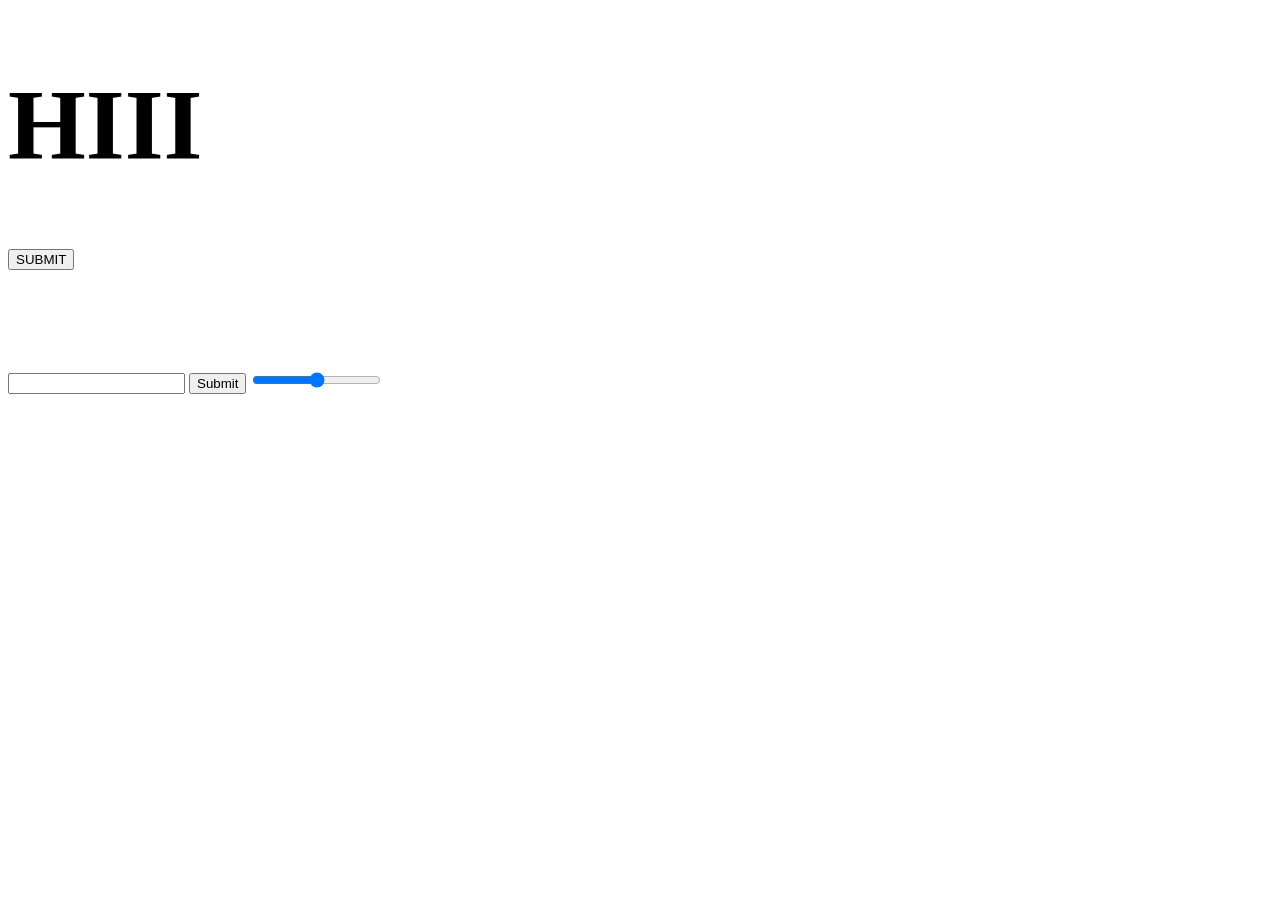
==== practice/index.html @ b4414e6c "first commit" ====
<!DOCTYPE html>
<html lang="en">
<head>
    <meta charset="UTF-8">
    <meta name="viewport" content="width=device-width, initial-scale=1.0">
    <title>Document</title>
    <style>
        #d{
            height: 100PX;
            width: 100PX;
            /* background-color: blue; */

        }
    </style>
</head>
<body>
    <h1 id="h1" style="font-size: 100px;">HIII</h1>
    <button id="btn">SUBMIT</button>
    <div id="d"></div>
     <form>
        <input type="text" id="text"> 
        <button id="submit">Submit</button>
        <input type="range" id="range">
    </form>
    
    
    <script src="first.js" ></script>
</body>
</html>
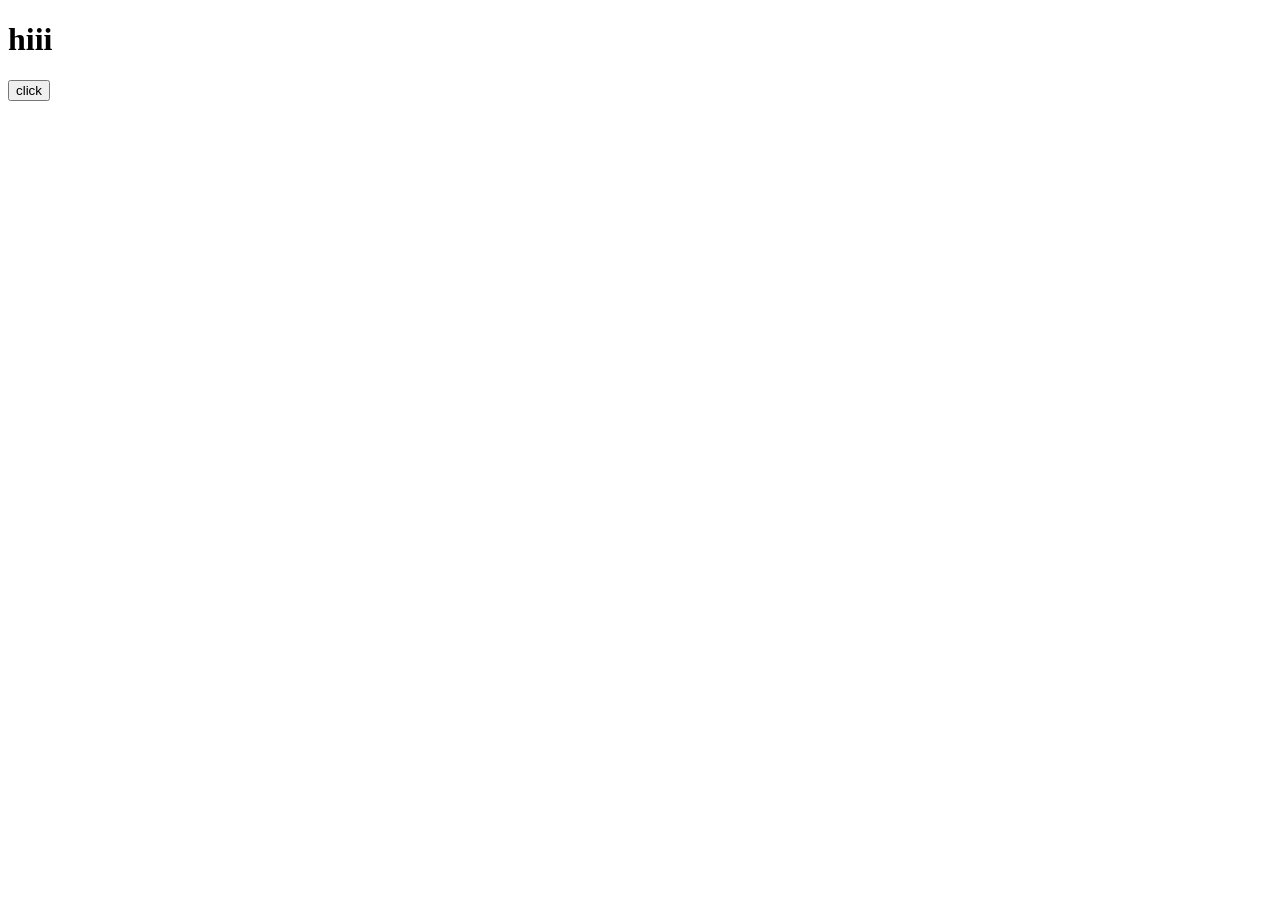
==== commit 226145b8: "learned about local and session storage api" ====
--- a/practice/index.html
+++ b/practice/index.html
@@ -4,26 +4,11 @@
     <meta charset="UTF-8">
     <meta name="viewport" content="width=device-width, initial-scale=1.0">
     <title>Document</title>
-    <style>
-        #d{
-            height: 100PX;
-            width: 100PX;
-            /* background-color: blue; */
-
-        }
-    </style>
 </head>
 <body>
-    <h1 id="h1" style="font-size: 100px;">HIII</h1>
-    <button id="btn">SUBMIT</button>
-    <div id="d"></div>
-     <form>
-        <input type="text" id="text"> 
-        <button id="submit">Submit</button>
-        <input type="range" id="range">
-    </form>
-    
-    
-    <script src="first.js" ></script>
+    <h1>hiii</h1>
+    <h1 id="name"></h1>
+    <button id="butt">click</button>
+    <script src="first.js"></script>
 </body>
 </html>
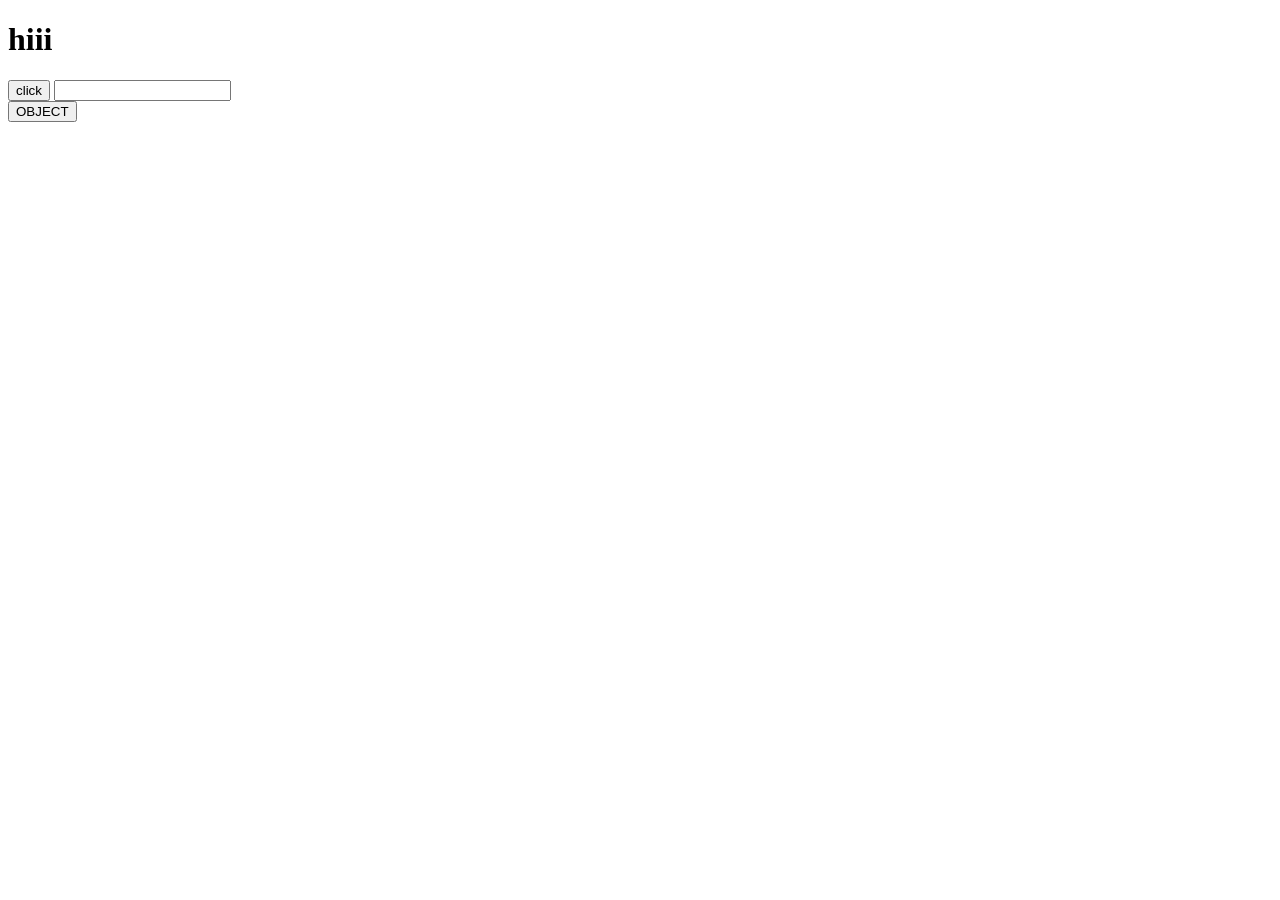
==== commit bddf10da: "adding local storage to todo app" ====
--- a/practice/index.html
+++ b/practice/index.html
@@ -9,6 +9,12 @@
     <h1>hiii</h1>
     <h1 id="name"></h1>
     <button id="butt">click</button>
+    <input type="text" id="input">
+    <div id="div"></div>
+
+    <button id="ok">OBJECT</button>
+    <h1 id="frobj"></h1>
+    <h1 id="frobj2"></h1>
     <script src="first.js"></script>
 </body>
 </html>
